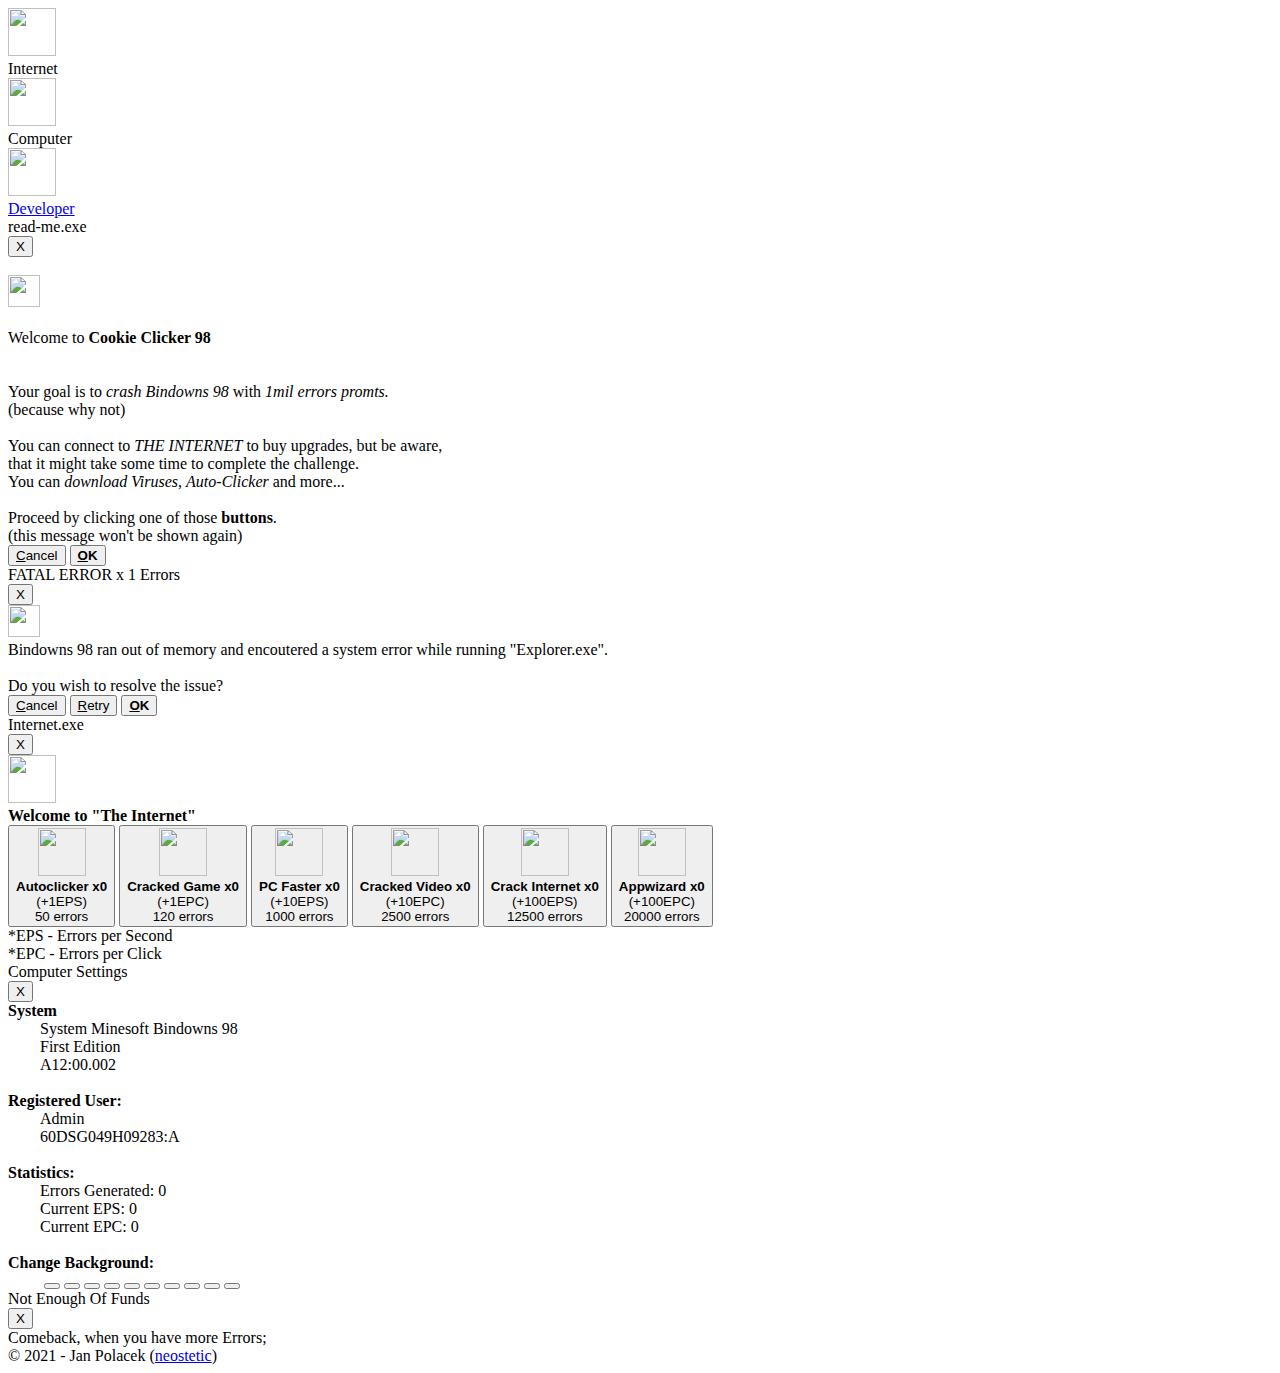
==== index.html @ fa981138 "Add files via upload" ====
<!DOCTYPE html>
<html lang="en">
<head>
    <meta charset="UTF-8">
    <title>Cookie Clicker 98.exe</title>
    <link rel="stylesheet" href="css/style.css">
    <!--
                _             ____        __                __
              (_)___ _____  / __ \____  / /___ _________  / /__
             / / __ `/ __ \/ /_/ / __ \/ / __ `/ ___/ _ \/ //_/
            / / /_/ / / / / ____/ /_/ / / /_/ / /__/  __/ ,<
        __/ /\__,_/_/ /_/_/    \____/_/\__,_/\___/\___/_/|_|
      /___/

                © 2021 - Jan Polacek (neostetic)
    -->
</head>
<body onload="startUp()">
<div class="win-bgIcon fl" onclick="openWindow(1)">
    <img src="assets/netshow-2.png" height="48" width="48"/><br>
    Internet
</div>
<div class="win-bgIcon fl" onclick="openWindow(2)">
    <img src="assets/computer_explorer_cool-0.png" height="48" width="48"/><br>
    Computer
</div>
<a href="https://github.com/neostetic" target=”_blank”>
    <div class="win-bgIcon fl">
        <img src="assets/console_prompt-0.png" height="48" width="48"/><br>
        Developer
    </div>
</a>

<div class="win fl center" id="winWelcome">
    <div class="win-title fl">
        <div class="win-title-text fl">read-me.exe</div>
        <button class="win-title-cross win-button fl" onclick="closeWindow(0)">X</button>
    </div>
    <div class="win-text fl center-text disabled">
        <br>
        <img src="assets/msg_warning-0.png" height="32" width="32"/><br>
        <br>
        Welcome to <b>Cookie Clicker 98</b><br>
        <br><br>
        Your goal is to <i>crash Bindowns 98</i> with <i>1mil errors promts.</i><br>
        (because why not)<br>
        <br>
        You can connect to <i>THE INTERNET</i> to buy upgrades, but be aware,<br>
        that it might take some time to complete the challenge.<br>
        You can <i>download Viruses</i>, <i>Auto-Clicker</i> and more...<br>
        <br>
        Proceed by clicking one of those <b>buttons</b>.<br>
        (this message won't be shown again)
    </div>
    <div class="win-buttons fl">
        <button class="win-button" onclick="closeWindow(0)"><u>C</u>ancel</button>
        <button class="win-button win-button-default" onclick="closeWindow(0)"><b><u>O</u>K</b></button>
    </div>
</div>

<div class="win fl center" id="winError">
    <div class="win-title fl">
        <div class="win-title-text fl">FATAL ERROR x <span id="errorTitle">1</span> Errors</div>
        <button class="win-title-cross win-button fl" onclick="getErrors()">X</button>
    </div>
    <div class="win-text fl">
        <img src="assets/msg_warning-0.png" class="fl win-icon-left" height="32" width="32"/><br>
        Bindowns 98 ran out of memory and encoutered a system error while running "Explorer.exe".<br>
        <br>
        Do you wish to resolve the issue?
    </div>
    <div class="win-buttons fl">
        <button class="win-button" onclick="getErrors()"><u>C</u>ancel</button>
        <button class="win-button win-button-default" onclick="getErrors()"><u>R</u>etry</button>
        <button class="win-button win-button-default" onclick="getErrors()"><b><u>O</u>K</b></button>
    </div>
</div>

<div class="win fl center" id="winInternet">
    <div class="win-title fl">
        <div class="win-title-text fl">Internet.exe</div>
        <button class="win-title-cross win-button fl" onclick="closeWindow(1)">X</button>
    </div>
    <div class="win-text fl center-text">
        <img src="assets/msie1-5.png" height="48" width="48"/><br>
        <b>Welcome to "The Internet"</b>
        <div>
            <button class="win-button" onclick="buy(0)">
                <img src="assets/mouse-5.png" height="48" width="48"/><br>
                <b>Autoclicker x<span id="times0">0</span></b><br>
                (+1EPS)<br>
                <span id="costs0">50</span> errors
            </button>
            <button class="win-button" onclick="buy(1)">
                <img src="assets/joystick-5.png" height="48" width="48"/><br>
                <b>Cracked Game x<span id="times1">0</span></b><br>
                (+1EPC)<br>
                <span id="costs1">120</span> errors
            </button>
            <button class="win-button" onclick="buy(2)">
                <img src="assets/clean_drive-4.png" height="48" width="48"/><br>
                <b>PC Faster x<span id="times2">0</span></b><br>
                (+10EPS)<br>
                <span id="costs2">1000</span> errors
            </button>
            <button class="win-button" onclick="buy(3)">
                <img src="assets/video_mk-5.png" height="48" width="48"/><br>
                <b>Cracked Video x<span id="times3">0</span></b><br>
                (+10EPC)<br>
                <span id="costs3">2500</span> errors
            </button>
            <button class="win-button" onclick="buy(4)">
                <img src="assets/windows_update_large-5.png" height="48" width="48"/><br>
                <b>Crack Internet x<span id="times4">0</span></b><br>
                (+100EPS)<br>
                <span id="costs4">12500</span> errors
            </button>
            <button class="win-button" onclick="buy(5)">
                <img src="assets/appwizard-5.png" height="48" width="48"/><br>
                <b>Appwizard x<span id="times5">0</span></b><br>
                (+100EPC)<br>
                <span id="costs5">20000</span> errors
            </button>
        </div>
        *EPS - Errors per Second<br>
        *EPC - Errors per Click
    </div>
</div>
<div class="win fl center" id="winComputer">
    <div class="win-title fl">
        <div class="win-title-text fl">Computer Settings</div>
        <button class="win-title-cross win-button fl" onclick="closeWindow(2)">X</button>
    </div>
    <div class="win-text fl">
        <b>System</b><br>
        &emsp;&emsp;System Minesoft Bindowns 98<br>
        &emsp;&emsp;First Edition<br>
        &emsp;&emsp;A12:00.002<br>
        <br>
        <b>Registered User:</b><br>
        &emsp;&emsp;Admin<br>
        &emsp;&emsp;60DSG049H09283:A<br>
        <br>
        <b>Statistics:</b><br>
        &emsp;&emsp;Errors Generated: <span id="errorGenerated">0</span><br>
        &emsp;&emsp;Current EPS: <span id="errorsEPS">0</span><br>
        &emsp;&emsp;Current EPC: <span id="errorsEPC">0</span><br>
        <br>
        <b>Change Background:</b><br>
        &emsp;&emsp;
        <button class="win-button cA"></button>
        <button class="win-button cB"></button>
        <button class="win-button cC"></button>
        <button class="win-button cD"></button>
        <button class="win-button cE"></button>
        <button class="win-button cF"></button>
        <button class="win-button cG"></button>
        <button class="win-button cH"></button>
        <button class="win-button cI"></button>
        <button class="win-button cJ"></button>
    </div>
</div>
<div class="win fl center" id="winFunds">
    <div class="win-title fl">
        <div class="win-title-text fl">Not Enough Of Funds</div>
        <button class="win-title-cross win-button fl" onclick="closeWindow(4)">X</button>
    </div>
    <div class="win-text fl center-text">
        Comeback, when you have more Errors;
    </div>
</div>
<div class="footer">
    © 2021 - Jan Polacek (<a href="https://github.com/neostetic" target=”_blank”>neostetic</a>)
</div>
<script src="script/cookie.js"></script>
<script src="script/main.js"></script>
</body>
</html>
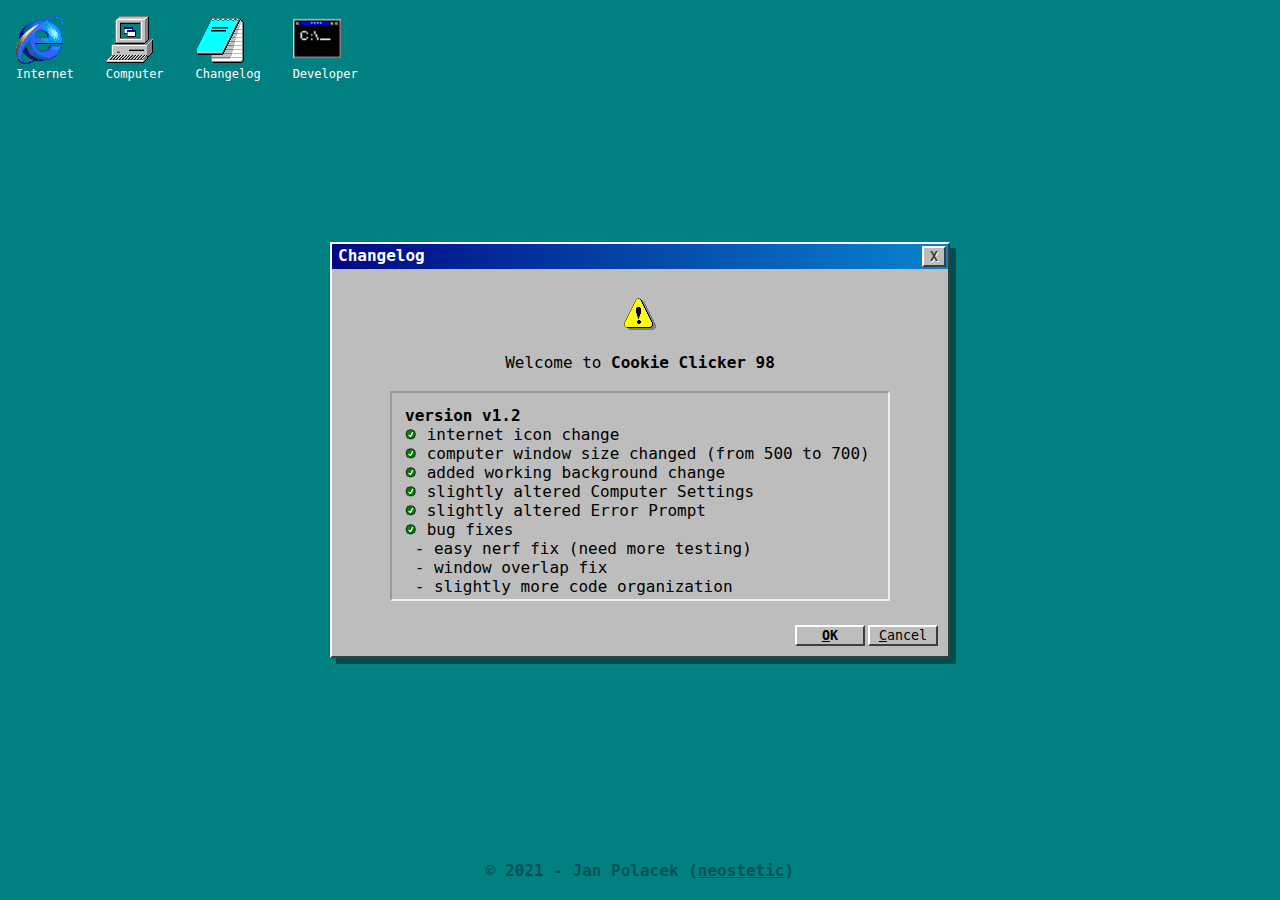
==== commit 3829ac5b: "Add files via upload" ====
--- a/index.html
+++ b/index.html
@@ -17,12 +17,16 @@
 </head>
 <body onload="startUp()">
 <div class="win-bgIcon fl" onclick="openWindow(1)">
-    <img src="assets/netshow-2.png" height="48" width="48"/><br>
+    <img src="assets/msie2-2.png" height="48" width="48"/><br>
     Internet
 </div>
 <div class="win-bgIcon fl" onclick="openWindow(2)">
     <img src="assets/computer_explorer_cool-0.png" height="48" width="48"/><br>
     Computer
+</div>
+<div class="win-bgIcon fl" onclick="openWindow(0)">
+    <img src="assets/notepad-2.png" height="48" width="48"/><br>
+    Changelog
 </div>
 <a href="https://github.com/neostetic" target=”_blank”>
     <div class="win-bgIcon fl">
@@ -33,7 +37,7 @@
 
 <div class="win fl center" id="winWelcome">
     <div class="win-title fl">
-        <div class="win-title-text fl">read-me.exe</div>
+        <div class="win-title-text fl">Changelog</div>
         <button class="win-title-cross win-button fl" onclick="closeWindow(0)">X</button>
     </div>
     <div class="win-text fl center-text disabled">
@@ -41,16 +45,8 @@
         <img src="assets/msg_warning-0.png" height="32" width="32"/><br>
         <br>
         Welcome to <b>Cookie Clicker 98</b><br>
-        <br><br>
-        Your goal is to <i>crash Bindowns 98</i> with <i>1mil errors promts.</i><br>
-        (because why not)<br>
         <br>
-        You can connect to <i>THE INTERNET</i> to buy upgrades, but be aware,<br>
-        that it might take some time to complete the challenge.<br>
-        You can <i>download Viruses</i>, <i>Auto-Clicker</i> and more...<br>
-        <br>
-        Proceed by clicking one of those <b>buttons</b>.<br>
-        (this message won't be shown again)
+        <iframe src="changelog.html" width="500" height="210"></iframe>
     </div>
     <div class="win-buttons fl">
         <button class="win-button" onclick="closeWindow(0)"><u>C</u>ancel</button>
@@ -89,43 +85,62 @@
                 <img src="assets/mouse-5.png" height="48" width="48"/><br>
                 <b>Autoclicker x<span id="times0">0</span></b><br>
                 (+1EPS)<br>
-                <span id="costs0">50</span> errors
+                <span id="costs0"></span> errors
             </button>
             <button class="win-button" onclick="buy(1)">
                 <img src="assets/joystick-5.png" height="48" width="48"/><br>
                 <b>Cracked Game x<span id="times1">0</span></b><br>
                 (+1EPC)<br>
-                <span id="costs1">120</span> errors
+                <span id="costs1"></span> errors
             </button>
             <button class="win-button" onclick="buy(2)">
                 <img src="assets/clean_drive-4.png" height="48" width="48"/><br>
                 <b>PC Faster x<span id="times2">0</span></b><br>
                 (+10EPS)<br>
-                <span id="costs2">1000</span> errors
+                <span id="costs2"></span> errors
             </button>
             <button class="win-button" onclick="buy(3)">
                 <img src="assets/video_mk-5.png" height="48" width="48"/><br>
                 <b>Cracked Video x<span id="times3">0</span></b><br>
                 (+10EPC)<br>
-                <span id="costs3">2500</span> errors
+                <span id="costs3"></span> errors
             </button>
             <button class="win-button" onclick="buy(4)">
                 <img src="assets/windows_update_large-5.png" height="48" width="48"/><br>
                 <b>Crack Internet x<span id="times4">0</span></b><br>
                 (+100EPS)<br>
-                <span id="costs4">12500</span> errors
+                <span id="costs4"></span> errors
             </button>
             <button class="win-button" onclick="buy(5)">
                 <img src="assets/appwizard-5.png" height="48" width="48"/><br>
                 <b>Appwizard x<span id="times5">0</span></b><br>
                 (+100EPC)<br>
-                <span id="costs5">20000</span> errors
+                <span id="costs5"></span> errors
+            </button>
+            <button class="win-button" onclick="buy(6)">
+                <img src="assets/directory_e-2.png" height="48" width="48"/><br>
+                <b>Delete History x<span id="times6">0</span></b><br>
+                (+1000EPC)<br>
+                <span id="costs6"></span> errors
+            </button>
+            <button class="win-button" onclick="buy(7)">
+                <img src="assets/chip_ramdrive-2.png" height="48" width="48"/><br>
+                <b>Upgrade Hardware x<span id="times7">0</span></b><br>
+                (+1000EPC)<br>
+                <span id="costs7"></span> errors
+            </button>
+            <button class="win-button" onclick="buy(8)">
+                <img src="assets/recycle_bin_empty-4.png" height="48" width="48"/><br>
+                <b>Recycle bin x<span id="times8">0</span></b><br>
+                (Adds Restart and Multiplayer)<br>
+                <span id="costs8"></span> errors
             </button>
         </div>
         *EPS - Errors per Second<br>
         *EPC - Errors per Click
     </div>
 </div>
+
 <div class="win fl center" id="winComputer">
     <div class="win-title fl">
         <div class="win-title-text fl">Computer Settings</div>
@@ -134,30 +149,33 @@
     <div class="win-text fl">
         <b>System</b><br>
         &emsp;&emsp;System Minesoft Bindowns 98<br>
-        &emsp;&emsp;First Edition<br>
-        &emsp;&emsp;A12:00.002<br>
+        &emsp;&emsp;First Edition (Browser)<br>
+        &emsp;&emsp;Y21:09:18<br>
+        &emsp;&emsp;v1.2<br>
         <br>
         <b>Registered User:</b><br>
-        &emsp;&emsp;Admin<br>
+        &emsp;&emsp;Admin (Host)<br>
         &emsp;&emsp;60DSG049H09283:A<br>
         <br>
         <b>Statistics:</b><br>
-        &emsp;&emsp;Errors Generated: <span id="errorGenerated">0</span><br>
+        &emsp;&emsp;Current Errors Generated: <span id="errorsGenerated">0</span><br>
+        &emsp;&emsp;Every Clicked Error: <span id="errorsClickedHolder">0</span><br>
+        &emsp;&emsp;Every Error Counted: <span id="errorMaxHolder">0</span><br>
+        &emsp;&emsp;Every Error Spend: <span id="errorsSpendHolder">0</span><br>
         &emsp;&emsp;Current EPS: <span id="errorsEPS">0</span><br>
         &emsp;&emsp;Current EPC: <span id="errorsEPC">0</span><br>
         <br>
         <b>Change Background:</b><br>
-        &emsp;&emsp;
-        <button class="win-button cA"></button>
-        <button class="win-button cB"></button>
-        <button class="win-button cC"></button>
-        <button class="win-button cD"></button>
-        <button class="win-button cE"></button>
-        <button class="win-button cF"></button>
-        <button class="win-button cG"></button>
-        <button class="win-button cH"></button>
-        <button class="win-button cI"></button>
-        <button class="win-button cJ"></button>
+        <button class="win-button cA" onclick="changeBackground('#008080')"></button>
+        <button class="win-button cB" onclick="changeBackground('#3b6ea5')"></button>
+        <button class="win-button cC" onclick="changeBackground('#023562')"></button>
+        <button class="win-button cD" onclick="changeBackground('#000080')"></button>
+        <button class="win-button cF" onclick="changeBackground('#ffccfe')"></button>
+        <button class="win-button cE" onclick="changeBackground('url(\'assets/backgrounds/classic.jpg\')')"></button>
+        <button class="win-button cG" onclick="changeBackground('url(\'assets/backgrounds/anime.jpg\')')"></button>
+        <button class="win-button cH" onclick="changeBackground('url(\'assets/backgrounds/vaporwave.jpg\')')"></button>
+        <button class="win-button cI" onclick="changeFontColor('#c3c2c7')"><span>T</span></button>
+        <button class="win-button cJ" onclick="changeFontColor('#0D0D0D')"><span>T</span></button>
     </div>
 </div>
 <div class="win fl center" id="winFunds">
--- a/css/style.css
+++ b/css/style.css
@@ -0,0 +1,218 @@
+:root {
+    --ms-win: 74%;
+    --ms-winBackground: hsl(0, 0%, var(--ms-win));
+    --ms-winBackground-dark: hsl(0, 0%, Calc(var(--ms-win) - 50%));
+    --ms-winBackground-light: hsl(0, 0%, Calc(var(--ms-win) + 50%));
+    --ms-background: #008080;
+}
+
+@import url('https://fonts.googleapis.com/css2?family=Source+Code+Pro:ital,wght@0,200;0,300;0,400;0,500;0,600;0,700;0,900;1,200;1,300;1,400;1,500;1,600;1,700;1,900&display=swap');
+
+* {
+    box-sizing: border-box;
+    font-family: 'Source Code Pro', monospace;
+    -webkit-user-select: none;
+    -webkit-touch-callout: none;
+    -moz-user-select: none;
+    -ms-user-select: none;
+    user-select: none;
+}
+
+body, html {
+    padding: 0;
+    margin: 0;
+    background: var(--ms-background);
+    width: 100%;
+    height: 100%;
+    -webkit-background-size: cover;
+    -moz-background-size: cover;
+    -o-background-size: cover;
+    background-size: cover;
+}
+
+button {
+    cursor: pointer;
+}
+
+.center {
+    position: absolute;
+    top: 50%;
+    left: 50%;
+    transform: translate(-50%, -50%);
+}
+
+.center-text {
+    margin: 0 auto;
+    text-align: center;
+}
+
+.disabled {
+    cursor: not-allowed;
+}
+
+.fl {
+    float: left;
+}
+
+.win {
+    box-shadow: 6px 6px rgba(0,0,0,.4);
+}
+
+.win, .win-button {
+    background: var(--ms-winBackground);
+    border-top: 2px solid var(--ms-winBackground-light);
+    border-left: 2px solid var(--ms-winBackground-light);
+    border-right: 2px solid var(--ms-winBackground-dark);
+    border-bottom: 2px solid var(--ms-winBackground-dark);
+}
+
+.win-icon-left {
+    height: 100%;
+    margin: 55px 20px 30px 10px;
+}
+
+.win-bgIcon {
+    padding: 16px;
+    color: white;
+    font-size: 12px;
+    cursor: pointer;
+}
+
+.win-button {
+    margin-left: 3px;
+    width: 70px;
+}
+
+.win-button:hover {
+    background: var(--ms-winBackground);
+    border-right: 2px solid var(--ms-winBackground-light);
+    border-bottom: 2px solid var(--ms-winBackground-light);
+    border-top: 2px solid var(--ms-winBackground-dark);
+    border-left: 2px solid var(--ms-winBackground-dark);
+}
+
+.win-button:active {
+    box-shadow: 0 0 0 1px var(--ms-winBackground-dark);
+}
+
+.win-title-cross {
+    font-weight: 700;
+    color: var(--ms-winBackground-dark);
+    text-shadow: 1px 1px var(--ms-winBackground-light);
+}
+
+.win-title-cross:hover {
+    color: var(--ms-winBackground-light);
+    text-shadow: 1px 1px var(--ms-winBackground-dark);
+}
+
+.win-title {
+    width: 100%;
+    font-weight: 700;
+    color: white;
+    padding: 2px 2px;
+    background: rgb(0,8,132);
+    background: -moz-linear-gradient(90deg, rgba(0,8,132,1) 0%, rgba(8,132,206,1) 100%);
+    background: -webkit-linear-gradient(90deg, rgba(0,8,132,1) 0%, rgba(8,132,206,1) 100%);
+    background: linear-gradient(90deg, rgba(0,8,132,1) 0%, rgba(8,132,206,1) 100%);
+    filter: progid:DXImageTransform.Microsoft.gradient(startColorstr="#000884",endColorstr="#0884ce",GradientType=1);
+}
+
+.win-text {
+    width: 100%;
+    padding: 10px;
+}
+
+.win-buttons {
+    width: 100%;
+    padding: 10px;
+    float: right;
+}
+
+.win-buttons > .win-button {float: right;}
+.win-title-text {text-align: right; padding-left: 4px}
+.win-title-cross {text-align: left; float: right; width: 24px}
+
+#winWelcome {
+    z-index: 3;
+    width: 620px;
+}
+
+#winInternet {
+    z-index: 5;
+    display: none;
+    width: 560px;
+}
+
+#winInternet > .win-text > div {
+    display: flex;
+    flex-wrap: wrap;
+    flex-direction: row;
+    justify-content: space-between;
+    align-items: stretch;
+    align-content: start;
+    margin: 10px 0;
+}
+
+#winInternet > .win-text > div > button {
+    flex: 0 1 auto;
+    margin: 3px;
+    width: 170px;
+    padding: 10px;
+}
+
+#winComputer {
+    z-index: 5;
+    display: none;
+    width: 700px;
+}
+
+#winComputer > .win-text > button {
+    width: 20px; !important;
+    height: 20px; !important;
+    margin-top: 5px;
+    background-size: cover;
+}
+
+#winComputer > .win-text > button > span {
+    position: relative;
+    top: -1px;
+    left: -2px;
+}
+
+.cA, .cA:hover {background: #008080;}
+.cB, .cB:hover {background: #3b6ea5;}
+.cC, .cC:hover {background: #023562;}
+.cD, .cD:hover {background: #000080;}
+.cF, .cF:hover {background: #ffccfe;}
+.cE, .cE:hover {background: url("../assets/backgrounds/classic.jpg");}
+.cG, .cG:hover {background: url("../assets/backgrounds/anime.jpg");}
+.cH, .cH:hover {background: url("../assets/backgrounds/vaporwave.jpg");}
+.cI, .cI:hover {background: #0D0D0D; color: #c3c2c7}
+.cJ, .cJ:hover {background: #c3c2c7;}
+
+#winError {
+    z-index: 1;
+    width: 450px;
+}
+
+#winFunds {
+    z-index: 999;
+    width: 360px;
+    display: none;
+}
+
+.footer {
+    width: 100%;
+    text-align: center;
+    position: absolute;
+    bottom: 0;
+    padding: 20px;
+    font-weight: 700;
+    cursor: default;
+    opacity: .35;
+}
+
+.footer > a {
+    color: black;
+}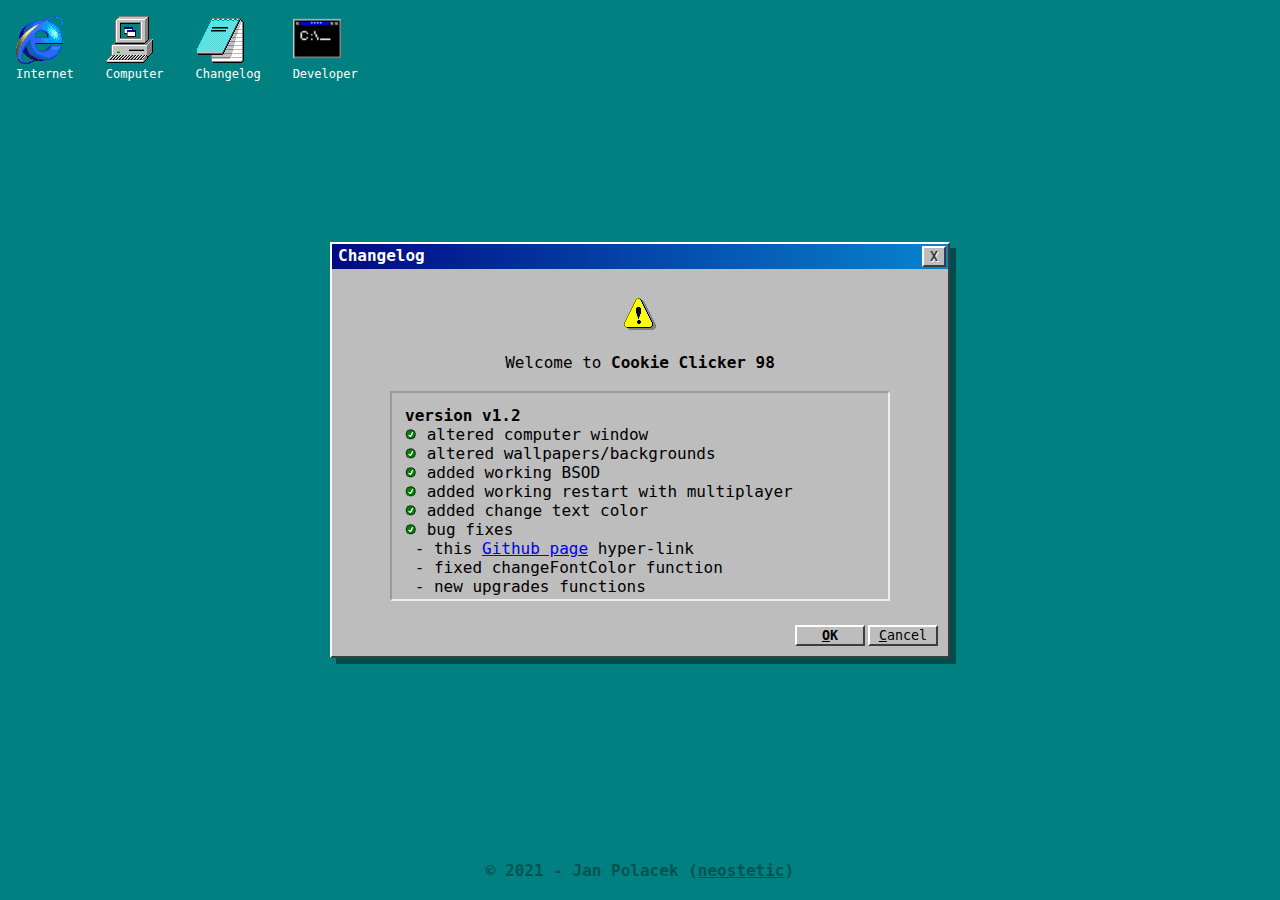
==== commit 9aed9ccf: "Add files via upload" ====
--- a/index.html
+++ b/index.html
@@ -5,7 +5,7 @@
     <title>Cookie Clicker 98.exe</title>
     <link rel="stylesheet" href="css/style.css">
     <!--
-                _             ____        __                __
+               _             ____        __                __
               (_)___ _____  / __ \____  / /___ _________  / /__
              / / __ `/ __ \/ /_/ / __ \/ / __ `/ ___/ _ \/ //_/
             / / /_/ / / / / ____/ /_/ / / /_/ / /__/  __/ ,<
@@ -71,7 +71,6 @@
         <button class="win-button win-button-default" onclick="getErrors()"><b><u>O</u>K</b></button>
     </div>
 </div>
-
 <div class="win fl center" id="winInternet">
     <div class="win-title fl">
         <div class="win-title-text fl">Internet.exe</div>
@@ -120,7 +119,7 @@
             <button class="win-button" onclick="buy(6)">
                 <img src="assets/directory_e-2.png" height="48" width="48"/><br>
                 <b>Delete History x<span id="times6">0</span></b><br>
-                (+1000EPC)<br>
+                (+1000EPS)<br>
                 <span id="costs6"></span> errors
             </button>
             <button class="win-button" onclick="buy(7)">
@@ -141,6 +140,7 @@
     </div>
 </div>
 
+
 <div class="win fl center" id="winComputer">
     <div class="win-title fl">
         <div class="win-title-text fl">Computer Settings</div>
@@ -149,21 +149,21 @@
     <div class="win-text fl">
         <b>System</b><br>
         &emsp;&emsp;System Minesoft Bindowns 98<br>
-        &emsp;&emsp;First Edition (Browser)<br>
-        &emsp;&emsp;Y21:09:18<br>
-        &emsp;&emsp;v1.2<br>
+        &emsp;&emsp;Version 1.2 (Html Edition)<br>
+        &emsp;&emsp;Y21:09:20<br>
         <br>
         <b>Registered User:</b><br>
         &emsp;&emsp;Admin (Host)<br>
         &emsp;&emsp;60DSG049H09283:A<br>
         <br>
         <b>Statistics:</b><br>
-        &emsp;&emsp;Current Errors Generated: <span id="errorsGenerated">0</span><br>
-        &emsp;&emsp;Every Clicked Error: <span id="errorsClickedHolder">0</span><br>
-        &emsp;&emsp;Every Error Counted: <span id="errorMaxHolder">0</span><br>
-        &emsp;&emsp;Every Error Spend: <span id="errorsSpendHolder">0</span><br>
-        &emsp;&emsp;Current EPS: <span id="errorsEPS">0</span><br>
-        &emsp;&emsp;Current EPC: <span id="errorsEPC">0</span><br>
+        &emsp;&emsp;Current Errors Generated: <span id="errorsGenerated"></span><br>
+        &emsp;&emsp;Every Clicked Error: <span id="errorsClickedHolder"></span><br>
+        &emsp;&emsp;Every Error Counted: <span id="errorMaxHolder"></span><br>
+        &emsp;&emsp;Every Error Spend: <span id="errorsSpendHolder"></span><br>
+        &emsp;&emsp;Current EPS: <span id="errorsEPS"></span><br>
+        &emsp;&emsp;Current EPC: <span id="errorsEPC"></span><br>
+        &emsp;&emsp;Current Multiplayer: <span id="errorsMP"></span>x<br>
         <br>
         <b>Change Background:</b><br>
         <button class="win-button cA" onclick="changeBackground('#008080')"></button>
@@ -172,10 +172,15 @@
         <button class="win-button cD" onclick="changeBackground('#000080')"></button>
         <button class="win-button cF" onclick="changeBackground('#ffccfe')"></button>
         <button class="win-button cE" onclick="changeBackground('url(\'assets/backgrounds/classic.jpg\')')"></button>
-        <button class="win-button cG" onclick="changeBackground('url(\'assets/backgrounds/anime.jpg\')')"></button>
-        <button class="win-button cH" onclick="changeBackground('url(\'assets/backgrounds/vaporwave.jpg\')')"></button>
-        <button class="win-button cI" onclick="changeFontColor('#c3c2c7')"><span>T</span></button>
-        <button class="win-button cJ" onclick="changeFontColor('#0D0D0D')"><span>T</span></button>
+        <button class="win-button cG" onclick="changeBackground('url(\'assets/backgrounds/aesthetic.jpg\')')"></button>
+        <button class="win-button cH" onclick="changeBackground('url(\'assets/backgrounds/vaporwave.jpg\')')"></button><br>
+        <br>
+        <b>Change Text Color:</b><br>
+        <button class="win-button cI" onclick="changeFontColor('white')"><span>T</span></button>
+        <button class="win-button cJ" onclick="changeFontColor('black')"><span>T</span></button>
+        <button class="win-button cK" onclick="changeFontColor('red')"><span>T</span></button>
+        <button class="win-button cL" onclick="changeFontColor('green')"><span>T</span></button>
+        <button class="win-button cM" onclick="changeFontColor('blue')"><span>T</span></button>
     </div>
 </div>
 <div class="win fl center" id="winFunds">
@@ -185,6 +190,21 @@
     </div>
     <div class="win-text fl center-text">
         Comeback, when you have more Errors;
+    </div>
+</div>
+<div class="win-bsod" id="winBsod" onclick="closeWindow(5)">
+    <div class="center">
+        <div class="win-bsod-centerLogo">
+            <span class="win-bsod-logo">Bindowns</span>
+        </div>
+        <br>
+        An error has occurred. To continue:<br>
+        <br>
+        <b>Click on Screen</b> to return to your work you were doing, or:<br>
+        <br>
+        Press CTRL+L and write "github.com/neostetic". Press the follow button the Creator and make him bit happy that he finally gets the followers he wants.<br>
+        <br>
+        Error: TH4T-W0U1D-B3-N1C3 :)
     </div>
 </div>
 <div class="footer">
--- a/css/style.css
+++ b/css/style.css
@@ -4,6 +4,7 @@
     --ms-winBackground-dark: hsl(0, 0%, Calc(var(--ms-win) - 50%));
     --ms-winBackground-light: hsl(0, 0%, Calc(var(--ms-win) + 50%));
     --ms-background: #008080;
+    --text-color: white;
 }
 
 @import url('https://fonts.googleapis.com/css2?family=Source+Code+Pro:ital,wght@0,200;0,300;0,400;0,500;0,600;0,700;0,900;1,200;1,300;1,400;1,500;1,600;1,700;1,900&display=swap');
@@ -73,8 +74,8 @@
 
 .win-bgIcon {
     padding: 16px;
-    color: white;
     font-size: 12px;
+    color: var(--text-color);
     cursor: pointer;
 }
 
@@ -186,10 +187,13 @@
 .cD, .cD:hover {background: #000080;}
 .cF, .cF:hover {background: #ffccfe;}
 .cE, .cE:hover {background: url("../assets/backgrounds/classic.jpg");}
-.cG, .cG:hover {background: url("../assets/backgrounds/anime.jpg");}
+.cG, .cG:hover {background: url("../assets/backgrounds/aesthetic.jpg");}
 .cH, .cH:hover {background: url("../assets/backgrounds/vaporwave.jpg");}
 .cI, .cI:hover {background: #0D0D0D; color: #c3c2c7}
 .cJ, .cJ:hover {background: #c3c2c7;}
+.cK {color: red;}
+.cL {color: green;}
+.cM {color: blue;}
 
 #winError {
     z-index: 1;
@@ -201,6 +205,29 @@
     width: 360px;
     display: none;
 }
+
+#winBsod {
+    display: none;
+}
+
+.win-bsod {
+    width: 100%;
+    height: 100%;
+    background: blue;
+    position: absolute;
+    z-index: 9999999999999999999999999999999;
+    font-size: 20px;
+}
+
+.win-bsod > div {
+    margin: 0;
+    padding: 0;
+    color: white;
+    text-align: left;
+}
+
+.win-bsod-centerLogo {text-align: center;}
+.win-bsod-logo {background: white; color: blue; padding: 0 20px}
 
 .footer {
     width: 100%;
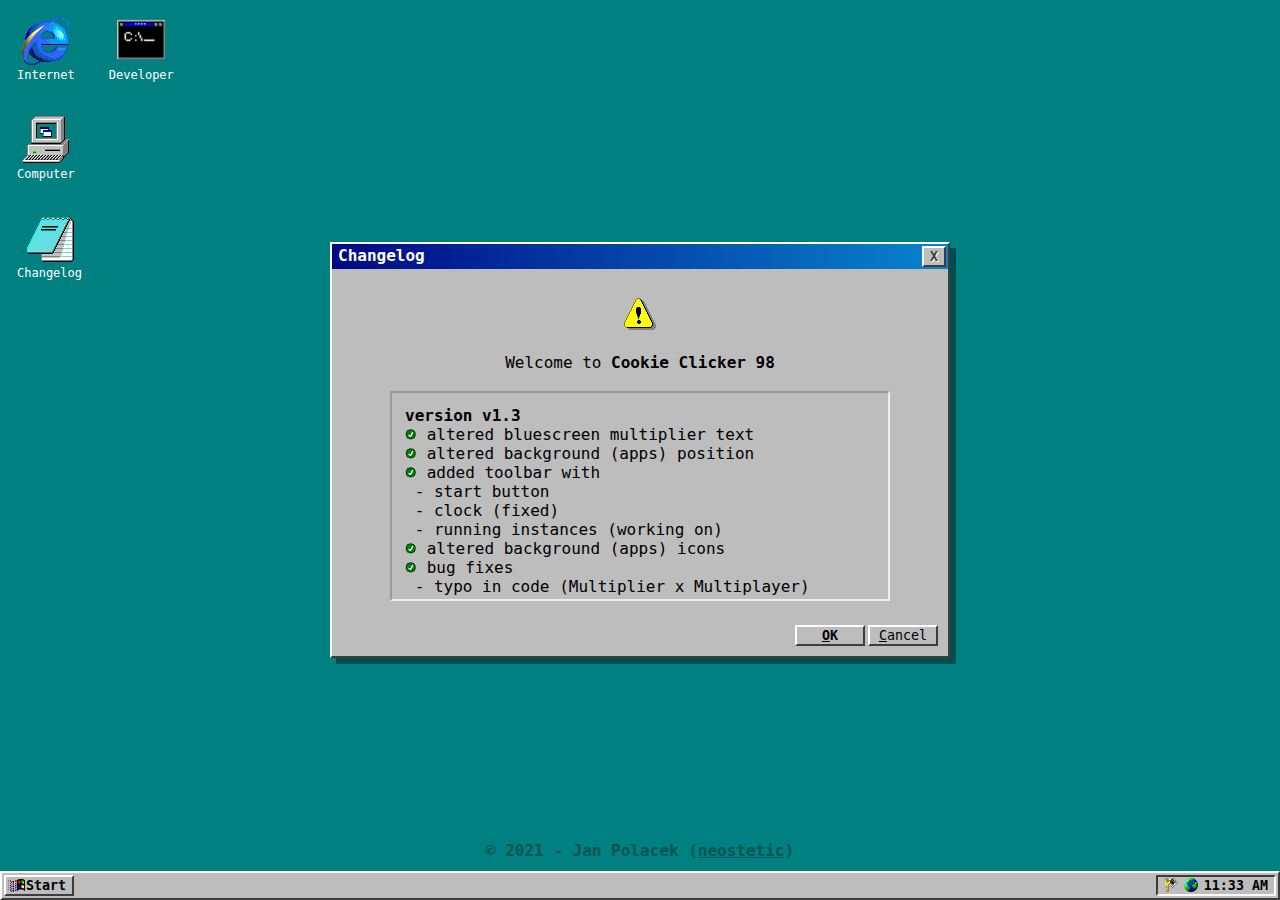
==== commit e20207c1: "Update to version 1.3" ====
--- a/index.html
+++ b/index.html
@@ -16,25 +16,30 @@
     -->
 </head>
 <body onload="startUp()">
-<div class="win-bgIcon fl" onclick="openWindow(1)">
-    <img src="assets/msie2-2.png" height="48" width="48"/><br>
-    Internet
-</div>
-<div class="win-bgIcon fl" onclick="openWindow(2)">
-    <img src="assets/computer_explorer_cool-0.png" height="48" width="48"/><br>
-    Computer
-</div>
-<div class="win-bgIcon fl" onclick="openWindow(0)">
-    <img src="assets/notepad-2.png" height="48" width="48"/><br>
-    Changelog
-</div>
-<a href="https://github.com/neostetic" target=”_blank”>
-    <div class="win-bgIcon fl">
-        <img src="assets/console_prompt-0.png" height="48" width="48"/><br>
-        Developer
-    </div>
-</a>
-
+<div class="win-bgIcon-container">
+    <div class="win-bgIcon fl" onclick="openWindow(1)">
+        <img src="assets/msie2-2.png" height="48" width="48"/><br>
+        Internet
+    </div>
+    <a href="https://github.com/neostetic" target=”_blank”>
+        <div class="win-bgIcon fl">
+            <img src="assets/console_prompt-0.png" height="48" width="48"/><br>
+            Developer
+        </div>
+    </a>
+</div>
+<div class="win-bgIcon-container">
+    <div class="win-bgIcon fl" onclick="openWindow(2)">
+        <img src="assets/computer_explorer_cool-0.png" height="48" width="48"/><br>
+        Computer
+    </div>
+</div>
+<div class="win-bgIcon-container">
+    <div class="win-bgIcon fl" onclick="openWindow(0)">
+        <img src="assets/notepad-2.png" height="48" width="48"/><br>
+        Changelog
+    </div>
+</div>
 <div class="win fl center" id="winWelcome">
     <div class="win-title fl">
         <div class="win-title-text fl">Changelog</div>
@@ -53,7 +58,6 @@
         <button class="win-button win-button-default" onclick="closeWindow(0)"><b><u>O</u>K</b></button>
     </div>
 </div>
-
 <div class="win fl center" id="winError">
     <div class="win-title fl">
         <div class="win-title-text fl">FATAL ERROR x <span id="errorTitle">1</span> Errors</div>
@@ -139,8 +143,6 @@
         *EPC - Errors per Click
     </div>
 </div>
-
-
 <div class="win fl center" id="winComputer">
     <div class="win-title fl">
         <div class="win-title-text fl">Computer Settings</div>
@@ -163,7 +165,7 @@
         &emsp;&emsp;Every Error Spend: <span id="errorsSpendHolder"></span><br>
         &emsp;&emsp;Current EPS: <span id="errorsEPS"></span><br>
         &emsp;&emsp;Current EPC: <span id="errorsEPC"></span><br>
-        &emsp;&emsp;Current Multiplayer: <span id="errorsMP"></span>x<br>
+        &emsp;&emsp;Current Multiplier: <span id="errorsMP"></span>x<br>
         <br>
         <b>Change Background:</b><br>
         <button class="win-button cA" onclick="changeBackground('#008080')"></button>
@@ -202,13 +204,26 @@
         <br>
         <b>Click on Screen</b> to return to your work you were doing, or:<br>
         <br>
-        Press CTRL+L and write "github.com/neostetic". Press the follow button the Creator and make him bit happy that he finally gets the followers he wants.<br>
-        <br>
-        Error: TH4T-W0U1D-B3-N1C3 :)
+        Press Ctrl+Alt+Del to try restarting your system and reboot complete disk ">/:C". For more information and help, please contact our support on our Github (github.com/cookieclicker98).
+        <br>
+        Error: Y0UR-5Y5TM-I5-FCKD.
     </div>
 </div>
 <div class="footer">
     © 2021 - Jan Polacek (<a href="https://github.com/neostetic" target=”_blank”>neostetic</a>)
+</div>
+<div class="win-toolbar">
+    <button class="win-button win-toolbar-start">
+        <b>
+            <img class="win-toolbar-start-icon" src="assets/windows-0.png" height="18"/>
+            Start
+        </b>
+    </button>
+    <button class="win-button win-toolbar-clock">
+        <img class="win-toolbar-clock-icon" src="assets/world-2.png" height="14"/>
+        <img class="win-toolbar-clock-icon" src="assets/key_win_alt-2.png" height="14"/>
+        <span id="winClock">0:00 AM</span>
+    </button>
 </div>
 <script src="script/cookie.js"></script>
 <script src="script/main.js"></script>
--- a/css/style.css
+++ b/css/style.css
@@ -59,7 +59,7 @@
     box-shadow: 6px 6px rgba(0,0,0,.4);
 }
 
-.win, .win-button {
+.win, .win-button, .win-toolbar {
     background: var(--ms-winBackground);
     border-top: 2px solid var(--ms-winBackground-light);
     border-left: 2px solid var(--ms-winBackground-light);
@@ -73,10 +73,22 @@
 }
 
 .win-bgIcon {
-    padding: 16px;
+    margin: 6px;
+    padding: 10px;
     font-size: 12px;
     color: var(--text-color);
     cursor: pointer;
+    text-align: center;
+    border: 1px dashed rgba(0,0,0,0);
+}
+
+.win-bgIcon:active {
+    border: 1px dashed gray;
+}
+
+.win-bgIcon-container {
+    width: 100%;
+    float: left;
 }
 
 .win-button {
@@ -84,7 +96,7 @@
     width: 70px;
 }
 
-.win-button:hover {
+.win-button:hover, .win-toolbar-clock {
     background: var(--ms-winBackground);
     border-right: 2px solid var(--ms-winBackground-light);
     border-bottom: 2px solid var(--ms-winBackground-light);
@@ -217,6 +229,7 @@
     position: absolute;
     z-index: 9999999999999999999999999999999;
     font-size: 20px;
+    cursor: pointer;
 }
 
 .win-bsod > div {
@@ -229,12 +242,51 @@
 .win-bsod-centerLogo {text-align: center;}
 .win-bsod-logo {background: white; color: blue; padding: 0 20px}
 
+.win-toolbar {
+    position: absolute;
+    bottom: 0;
+    left: 0;
+    width: 100%;
+    z-index: 9999999999999999999999999999998;
+    padding: 2px;
+}
+
+.win-toolbar-start {
+    width: 70px;
+    text-align: right;
+    margin: 0;
+}
+
+.win-toolbar-start-icon {
+    position: absolute;
+    top: 3px;
+    left: 6px;
+}
+
+.win-toolbar-clock {
+    width: 120px;
+    text-align: right;
+    float: right;
+    margin: 0;
+    font-weight: bold;
+}
+
+.win-toolbar-clock-icon {
+    position: absolute;
+    top: 5px;
+    right: 80px;
+}
+
+.win-toolbar-clock-icon:nth-child(2) {
+    right: 100px;
+}
+
 .footer {
     width: 100%;
     text-align: center;
     position: absolute;
     bottom: 0;
-    padding: 20px;
+    padding: 40px;
     font-weight: 700;
     cursor: default;
     opacity: .35;
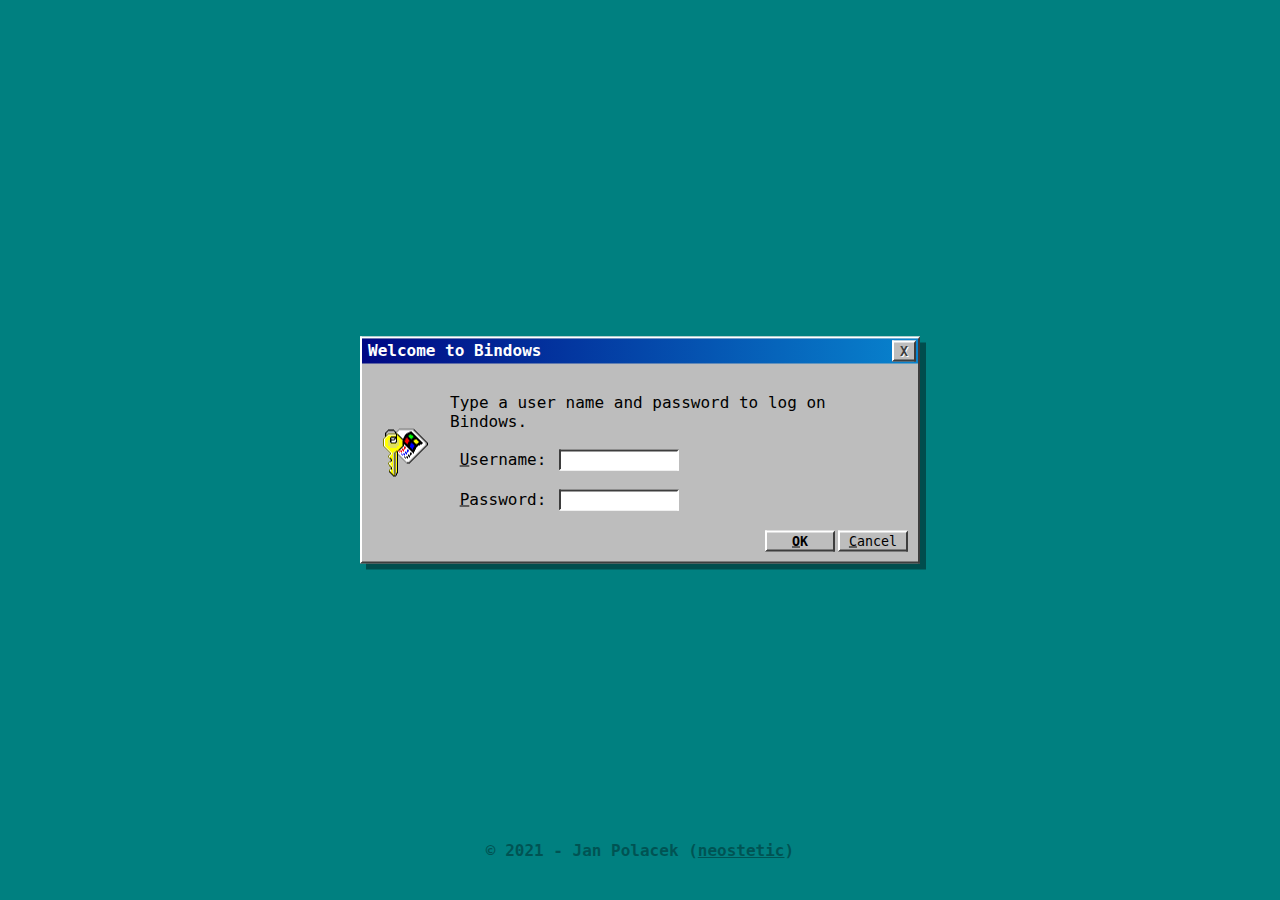
==== commit 7f331e93: "Update to version 1.4" ====
--- a/index.html
+++ b/index.html
@@ -16,28 +16,30 @@
     -->
 </head>
 <body onload="startUp()">
-<div class="win-bgIcon-container">
-    <div class="win-bgIcon fl" onclick="openWindow(1)">
-        <img src="assets/msie2-2.png" height="48" width="48"/><br>
-        Internet
-    </div>
-    <a href="https://github.com/neostetic" target=”_blank”>
-        <div class="win-bgIcon fl">
-            <img src="assets/console_prompt-0.png" height="48" width="48"/><br>
-            Developer
-        </div>
-    </a>
-</div>
-<div class="win-bgIcon-container">
-    <div class="win-bgIcon fl" onclick="openWindow(2)">
-        <img src="assets/computer_explorer_cool-0.png" height="48" width="48"/><br>
-        Computer
-    </div>
-</div>
-<div class="win-bgIcon-container">
-    <div class="win-bgIcon fl" onclick="openWindow(0)">
-        <img src="assets/notepad-2.png" height="48" width="48"/><br>
-        Changelog
+<div id="winIcons">
+    <div class="win-bgIcon-container">
+        <div class="win-bgIcon fl" onclick="openWindow(1)">
+            <img src="assets/msie2-2.png" height="48" width="48"/><br>
+            Internet
+        </div>
+        <a href="https://github.com/neostetic" target=”_blank”>
+            <div class="win-bgIcon fl">
+                <img src="assets/console_prompt-0.png" height="48" width="48"/><br>
+                Developer
+            </div>
+        </a>
+    </div>
+    <div class="win-bgIcon-container">
+        <div class="win-bgIcon fl" onclick="openWindow(2)">
+            <img src="assets/computer_explorer_cool-0.png" height="48" width="48"/><br>
+            Computer
+        </div>
+    </div>
+    <div class="win-bgIcon-container">
+        <div class="win-bgIcon fl" onclick="openWindow(0)">
+            <img src="assets/notepad-2.png" height="48" width="48"/><br>
+            Changelog
+        </div>
     </div>
 </div>
 <div class="win fl center" id="winWelcome">
@@ -58,10 +60,10 @@
         <button class="win-button win-button-default" onclick="closeWindow(0)"><b><u>O</u>K</b></button>
     </div>
 </div>
-<div class="win fl center" id="winError">
+<div class="win fl center" id="winError" onclick="getErrors()">
     <div class="win-title fl">
         <div class="win-title-text fl">FATAL ERROR x <span id="errorTitle">1</span> Errors</div>
-        <button class="win-title-cross win-button fl" onclick="getErrors()">X</button>
+        <button class="win-title-cross win-button fl">X</button>
     </div>
     <div class="win-text fl">
         <img src="assets/msg_warning-0.png" class="fl win-icon-left" height="32" width="32"/><br>
@@ -71,8 +73,8 @@
     </div>
     <div class="win-buttons fl">
         <button class="win-button" onclick="getErrors()"><u>C</u>ancel</button>
-        <button class="win-button win-button-default" onclick="getErrors()"><u>R</u>etry</button>
-        <button class="win-button win-button-default" onclick="getErrors()"><b><u>O</u>K</b></button>
+        <button class="win-button win-button-default"><u>R</u>etry</button>
+        <button class="win-button win-button-default"><b><u>O</u>K</b></button>
     </div>
 </div>
 <div class="win fl center" id="winInternet">
@@ -82,7 +84,12 @@
     </div>
     <div class="win-text fl center-text">
         <img src="assets/msie1-5.png" height="48" width="48"/><br>
-        <b>Welcome to "The Internet"</b>
+        <b>
+            Welcome to "The Internet"<br>
+            <span style="font-size: 18px">
+                Errors: <span id="errorsInternet"></span>
+            </span>
+        </b>
         <div>
             <button class="win-button" onclick="buy(0)">
                 <img src="assets/mouse-5.png" height="48" width="48"/><br>
@@ -151,11 +158,11 @@
     <div class="win-text fl">
         <b>System</b><br>
         &emsp;&emsp;System Minesoft Bindowns 98<br>
-        &emsp;&emsp;Version 1.2 (Html Edition)<br>
-        &emsp;&emsp;Y21:09:20<br>
+        &emsp;&emsp;Version 1.4 (Html Edition)<br>
+        &emsp;&emsp;Y21:10:11<br>
         <br>
         <b>Registered User:</b><br>
-        &emsp;&emsp;Admin (Host)<br>
+        &emsp;&emsp;<span id="username-pc">Admin</span> (Host)<br>
         &emsp;&emsp;60DSG049H09283:A<br>
         <br>
         <b>Statistics:</b><br>
@@ -209,11 +216,64 @@
         Error: Y0UR-5Y5TM-I5-FCKD.
     </div>
 </div>
+<div class="win fl center" id="winLogin">
+    <div class="win-title fl">
+        <div class="win-title-text fl">Welcome to Bindows</div>
+        <button class="win-title-cross win-button fl" onclick="closeWindow(6)">X</button>
+    </div>
+    <div class="win-text fl">
+        <img src="assets/key_win_alt-2.png" class="fl win-icon-left" height="48" width="48"/><br>
+        Type a user name and password to log on Bindows.<br>
+        <br>
+        &emsp;<u>U</u>sername: <input class="win-input" id="username-input" onsubmit="login()"/><br>
+        <br>
+        &emsp;<u>P</u>assword: <input class="win-input" type="password" onsubmit="login()"/><br>
+    </div>
+    <div class="win-buttons fl">
+        <button class="win-button" onclick="login()"><u>C</u>ancel</button>
+        <button class="win-button win-button-default" onclick="login()"><b><u>O</u>K</b></button>
+    </div>
+</div>
+<div class="win fl" id="winMenu">
+    <div class="win-menu-fl fl">
+        <button onclick="openWindow(3)">
+            <img src="assets/directory_explorer-0.png" width="28"/>
+            Explorer
+        </button>
+        <button onclick="openWindow(2)">
+            <img src="assets/computer_explorer_cool-0.png" width="28"/>
+            Computer</button>
+        <button onclick="openWindow(1)">
+            <img src="assets/msie2-2.png" width="28"/>
+            Internet
+        </button>
+        <button onclick="openWindow(0)">
+            <img src="assets/notepad-2.png" width="28"/>
+            Updates
+        </button>
+        <button>
+            <img src="assets/help_book_cool-4.png" width="28"/>
+            Help
+        </button>
+        <div></div>
+        <button onclick="logoff()">
+            <img src="assets/keys-5.png" width="28"/>
+            Log Off...
+        </button>
+        <button>
+            <img src="assets/computer_2_cool-4.png" width="28"/>
+            Shut Down...
+        </button>
+    </div>
+    <div class="win-menu-logo">
+        <b>Bindowns</b>98
+    </div>
+</div>
 <div class="footer">
     © 2021 - Jan Polacek (<a href="https://github.com/neostetic" target=”_blank”>neostetic</a>)
 </div>
-<div class="win-toolbar">
-    <button class="win-button win-toolbar-start">
+<div class="win-toolbar" id="winToolbar">
+    <button class="win-button win-toolbar-start" onclick="startSwitch()">
         <b>
             <img class="win-toolbar-start-icon" src="assets/windows-0.png" height="18"/>
             Start
--- a/css/style.css
+++ b/css/style.css
@@ -5,6 +5,8 @@
     --ms-winBackground-light: hsl(0, 0%, Calc(var(--ms-win) + 50%));
     --ms-background: #008080;
     --text-color: white;
+    --title-background-first: rgba(0,8,132,1);
+    --title-background-second: rgba(8,132,206,1);
 }
 
 @import url('https://fonts.googleapis.com/css2?family=Source+Code+Pro:ital,wght@0,200;0,300;0,400;0,500;0,600;0,700;0,900;1,200;1,300;1,400;1,500;1,600;1,700;1,900&display=swap');
@@ -91,12 +93,12 @@
     float: left;
 }
 
-.win-button {
+.win-button, .win-input {
     margin-left: 3px;
     width: 70px;
 }
 
-.win-button:hover, .win-toolbar-clock {
+.win-button:hover, .win-toolbar-clock, .win-input {
     background: var(--ms-winBackground);
     border-right: 2px solid var(--ms-winBackground-light);
     border-bottom: 2px solid var(--ms-winBackground-light);
@@ -104,6 +106,11 @@
     border-left: 2px solid var(--ms-winBackground-dark);
 }
 
+.win-input {
+    background: white;
+    width: 120px;
+}
+
 .win-button:active {
     box-shadow: 0 0 0 1px var(--ms-winBackground-dark);
 }
@@ -125,9 +132,9 @@
     color: white;
     padding: 2px 2px;
     background: rgb(0,8,132);
-    background: -moz-linear-gradient(90deg, rgba(0,8,132,1) 0%, rgba(8,132,206,1) 100%);
-    background: -webkit-linear-gradient(90deg, rgba(0,8,132,1) 0%, rgba(8,132,206,1) 100%);
-    background: linear-gradient(90deg, rgba(0,8,132,1) 0%, rgba(8,132,206,1) 100%);
+    background: -moz-linear-gradient(90deg, var(--title-background-first) 0%, var(--title-background-second) 100%);
+    background: -webkit-linear-gradient(90deg, var(--title-background-first) 0%, var(--title-background-second) 100%);
+    background: linear-gradient(90deg, var(--title-background-first) 0%, var(--title-background-second) 100%);
     filter: progid:DXImageTransform.Microsoft.gradient(startColorstr="#000884",endColorstr="#0884ce",GradientType=1);
 }
 
@@ -149,6 +156,7 @@
 #winWelcome {
     z-index: 3;
     width: 620px;
+    display: none;
 }
 
 #winInternet {
@@ -210,10 +218,10 @@
 #winError {
     z-index: 1;
     width: 450px;
+    display: none;
 }
 
 #winFunds {
-    z-index: 999;
     width: 360px;
     display: none;
 }
@@ -227,9 +235,72 @@
     height: 100%;
     background: blue;
     position: absolute;
-    z-index: 9999999999999999999999999999999;
+    z-index: 9999999;
     font-size: 20px;
     cursor: pointer;
+}
+
+#winLogin {
+    z-index: 4;
+    width: 560px;
+}
+
+#winMenu {
+    position: absolute;
+    bottom: 30px;
+    display: none;
+}
+
+.win-menu-logo {
+    width: 290px;
+    position: absolute;
+    pointer-events: none;
+    transform: rotate(-90deg);
+    transform-origin: top left;
+    color: white;
+    bottom: -27px;
+    font-size: 20px;
+    padding: 2px 5px;
+    background: rgb(0,8,132);
+    background: -moz-linear-gradient(90deg, var(--title-background-first) 0%, var(--title-background-second) 100%);
+    background: -webkit-linear-gradient(90deg, var(--title-background-first) 0%, var(--title-background-second) 100%);
+    background: linear-gradient(90deg, var(--title-background-first) 0%, var(--title-background-second) 100%);
+    filter: progid:DXImageTransform.Microsoft.gradient(startColorstr="#000884",endColorstr="#0884ce",GradientType=1);
+}
+
+.win-menu-fl {
+    padding-left: 28px;
+}
+
+.win-menu-fl > button {
+    background: none;
+    border: none;
+    cursor: pointer;
+    font-size: 16px;
+    width: 200px;
+    text-align: left;
+    margin: 2px;
+    padding: 5px;
+    display: flex;
+    align-items:center;
+}
+
+.win-menu-fl > button > img {
+    margin-right: 10px;
+}
+
+.win-menu-fl > button:hover {
+    background: var(--title-background-first);
+    color: white;
+}
+
+.win-menu-fl > div {
+    margin: 3px 5px;
+    width: 192px;
+    border-right: 2px solid var(--ms-winBackground-light);
+    border-bottom: 2px solid var(--ms-winBackground-light);
+    border-top: 2px solid var(--ms-winBackground-dark);
+    border-left: 2px solid var(--ms-winBackground-dark);
 }
 
 .win-bsod > div {
@@ -242,12 +313,16 @@
 .win-bsod-centerLogo {text-align: center;}
 .win-bsod-logo {background: white; color: blue; padding: 0 20px}
 
+#winIcons, #winToolbar {
+    display: none;
+}
+
 .win-toolbar {
     position: absolute;
     bottom: 0;
     left: 0;
     width: 100%;
-    z-index: 9999999999999999999999999999998;
+    z-index: 0;
     padding: 2px;
 }
 
